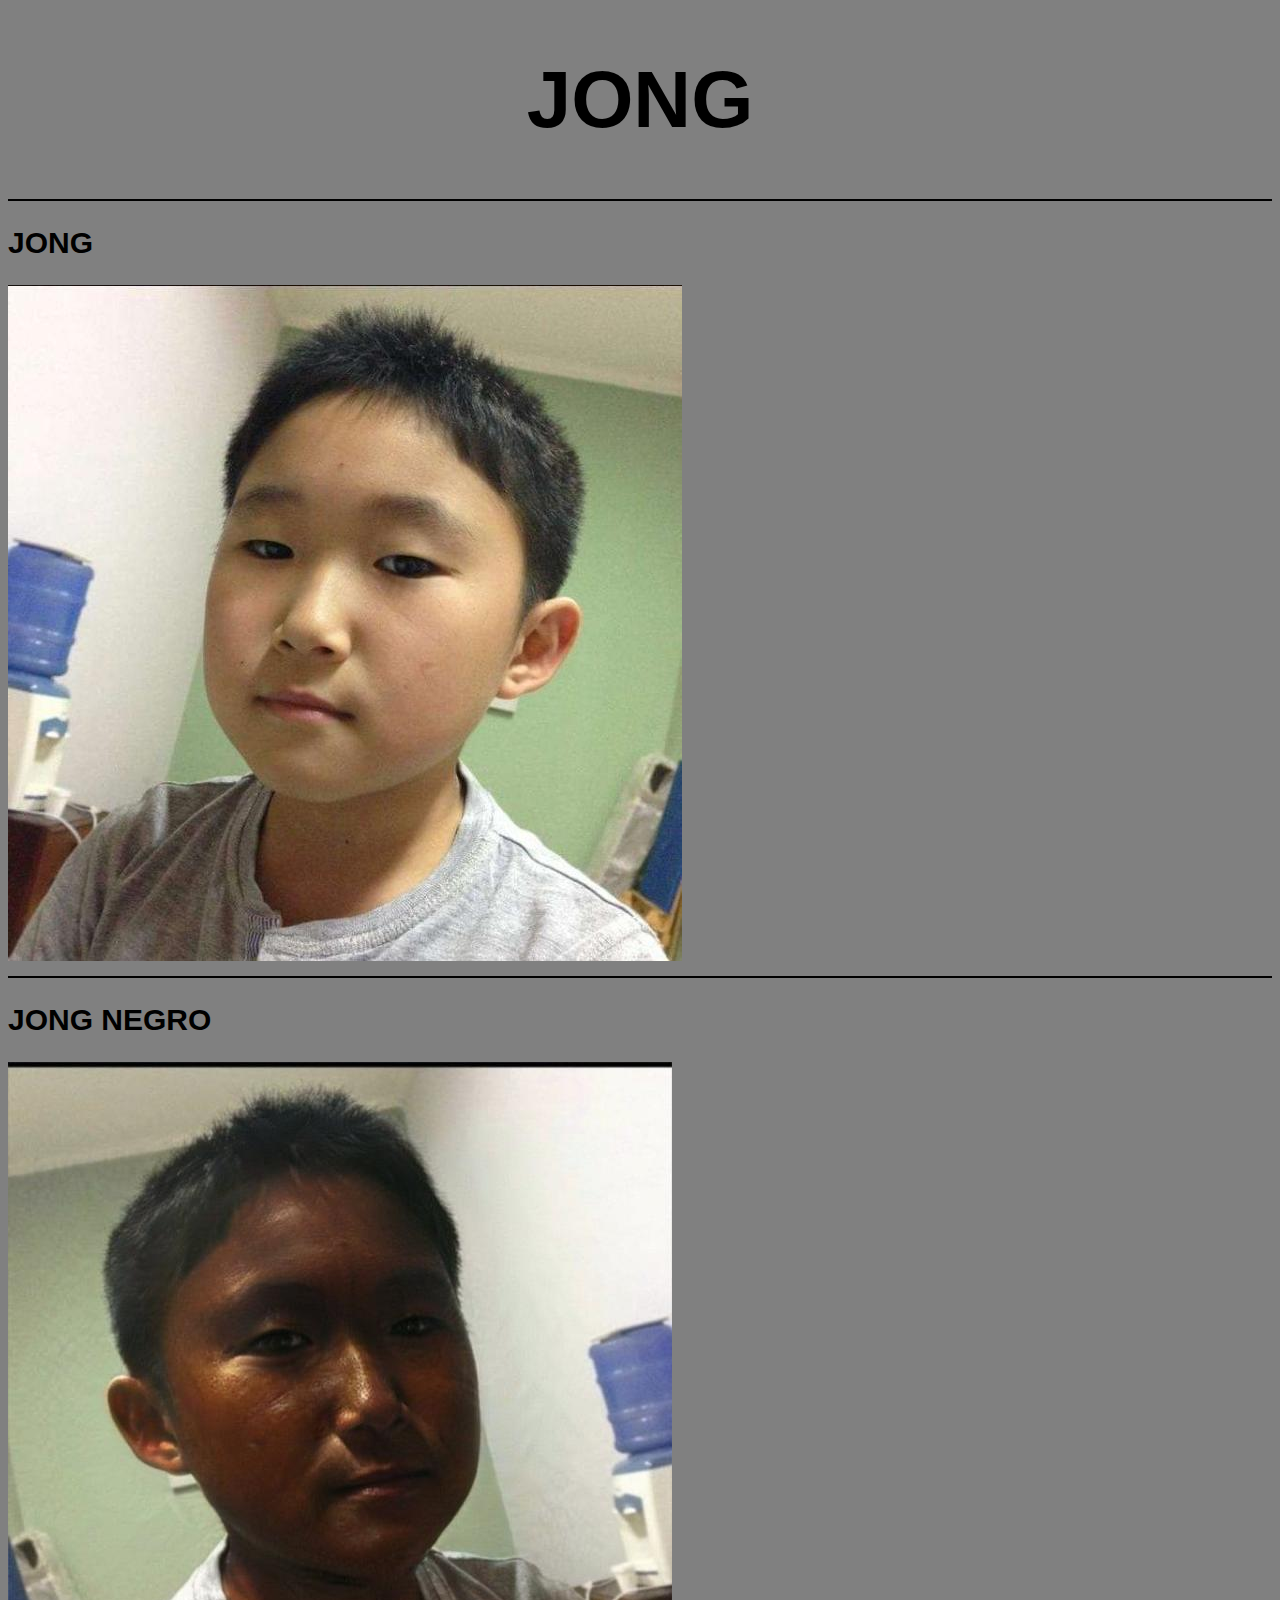
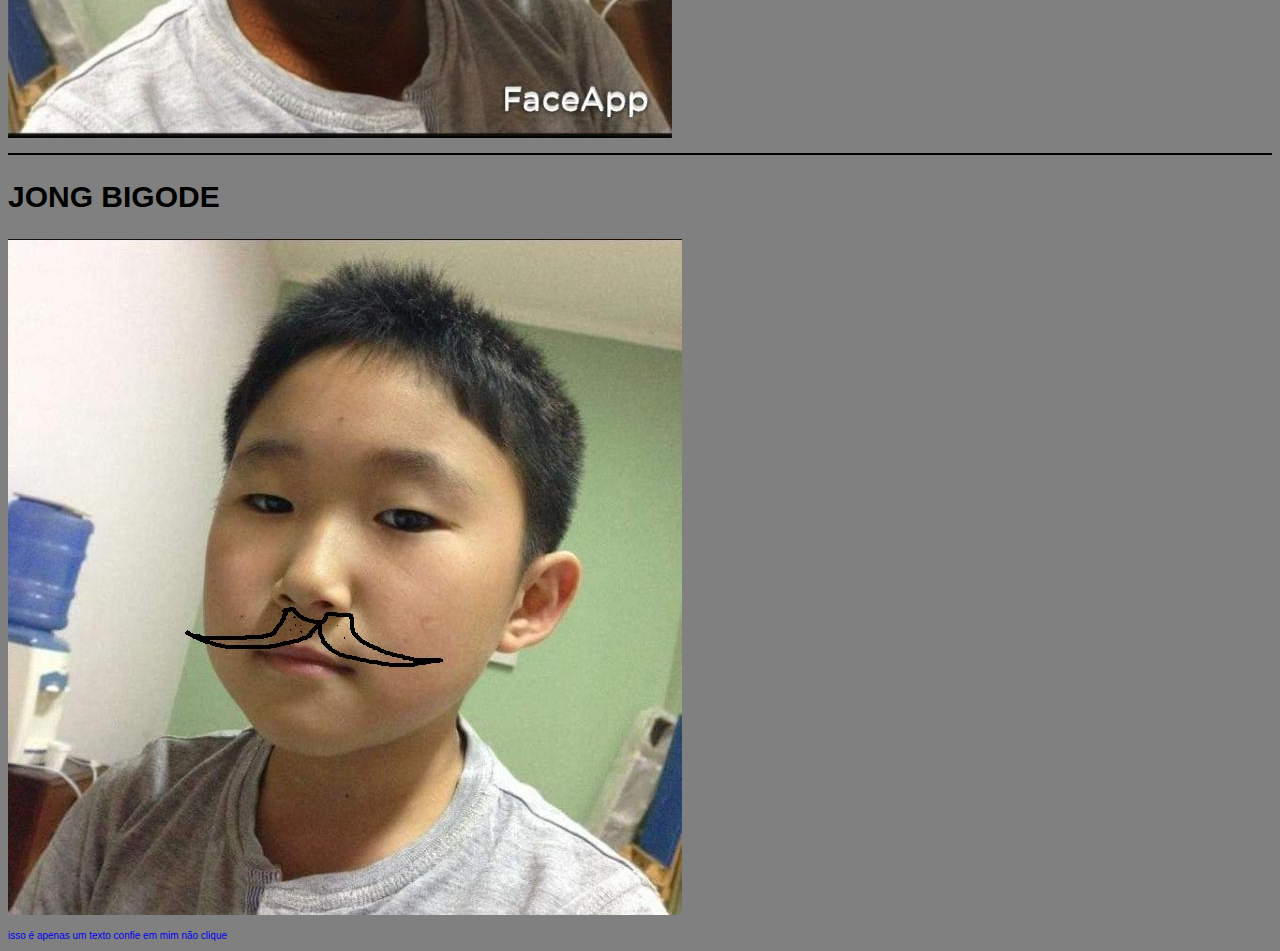
==== ProjetoJong/index.html @ fb66ec60 "a" ====
<!DOCTYPE html>
<html lang="pt-br">
<head>
    <meta charset="UTF-8">
    <meta http-equiv="X-UA-Compatible" content="IE=edge">
    <meta name="viewport" content="width=device-width, initial-scale=1.0">
    <link rel="shortcut icon" href="imagensJong/jong icone.ico" type="image/x-icon">
    <link rel="stylesheet" href="style.css">
    <title>JONG</title>
</head>
<body>
    <header>
        <h1>JONG</h1>
        <hr>
    </header>
    <main>
        <h2>JONG</h2>
        <img src="imagensJong/JONG.jpg" alt="JONG">
        <hr>
        <h2>JONG NEGRO</h2>
        <img src="imagensJong/jong_negro.jpg" alt="JONG NEGRO">
        <hr>
        <h2>JONG BIGODE</h2>
        <img src="imagensJong/jong_bigode.jpg" alt="JONG BIGODE">
        <p id="easteregg"><a href="jong_easter_egg.html">isso é apenas um texto confie em mim não clique</a></p>
    </main>
</body>
</html>
---- ProjetoJong/style.css ----
body {
    font-family: Arial, Helvetica, sans-serif;
    background-color: gray;
}

header {
    font-size: 40px;
    text-align: center;
}

main {
    font-size: 20px;
}

a {
    text-decoration: none;
}

a:hover {
    text-decoration: underline;
}

a:visited {
    color: black;
}

hr {
    border: 1px solid black;
}

#easteregg {
    font-family: sans-serif;
    font-size: 10px;
}
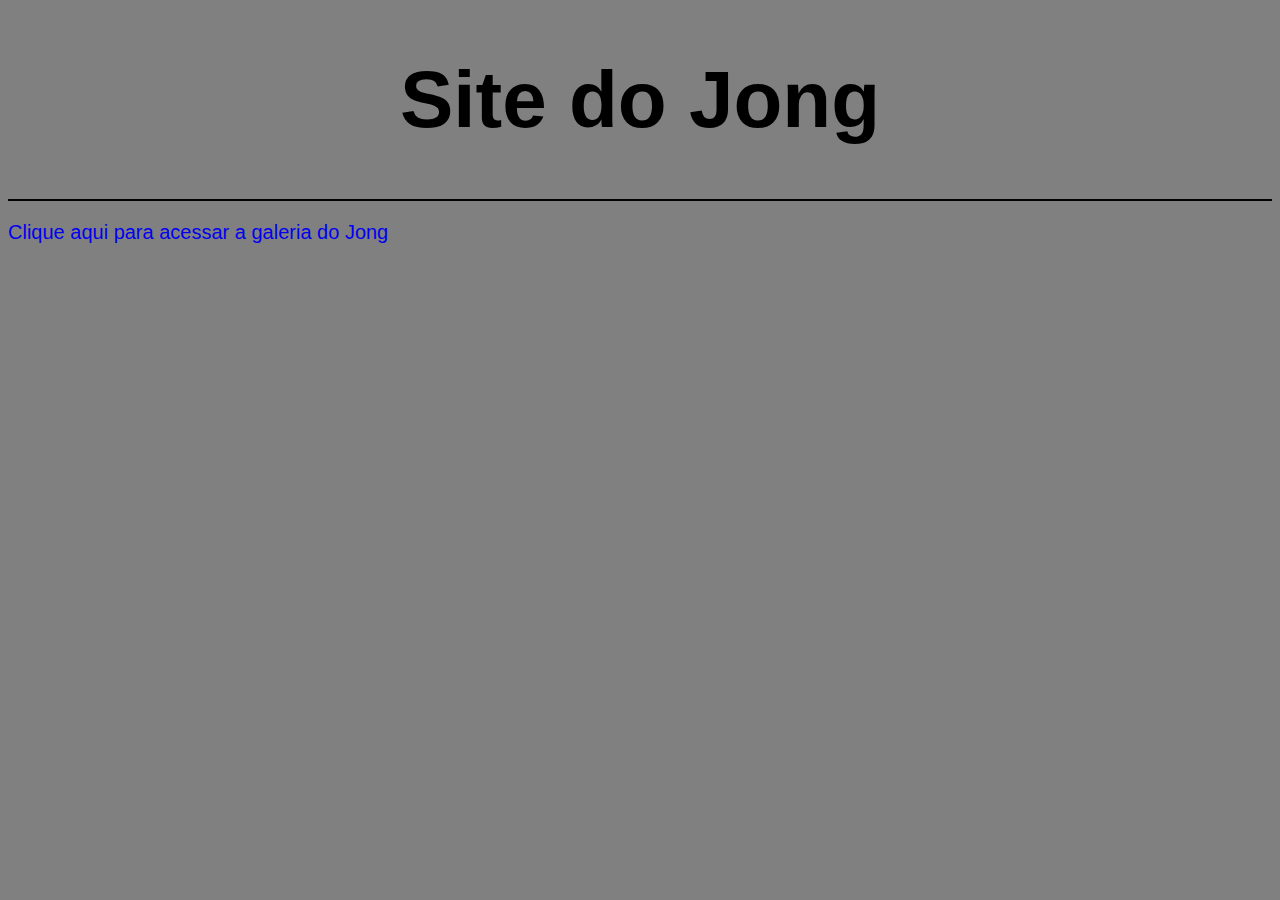
==== commit e7efae7a: "jong nomes" ====
--- a/ProjetoJong/index.html
+++ b/ProjetoJong/index.html
@@ -4,25 +4,17 @@
     <meta charset="UTF-8">
     <meta http-equiv="X-UA-Compatible" content="IE=edge">
     <meta name="viewport" content="width=device-width, initial-scale=1.0">
+    <title>Site do Jong</title>
+    <link rel="stylesheet" href="style.css">
     <link rel="shortcut icon" href="imagensJong/jong icone.ico" type="image/x-icon">
-    <link rel="stylesheet" href="style.css">
-    <title>JONG</title>
 </head>
 <body>
     <header>
-        <h1>JONG</h1>
+        <h1>Site do Jong</h1>
         <hr>
     </header>
     <main>
-        <h2>JONG</h2>
-        <img src="imagensJong/JONG.jpg" alt="JONG">
-        <hr>
-        <h2>JONG NEGRO</h2>
-        <img src="imagensJong/jong_negro.jpg" alt="JONG NEGRO">
-        <hr>
-        <h2>JONG BIGODE</h2>
-        <img src="imagensJong/jong_bigode.jpg" alt="JONG BIGODE">
-        <p id="easteregg"><a href="jong_easter_egg.html">isso é apenas um texto confie em mim não clique</a></p>
+        <p><a href="galeria.html" target="_blank">Clique aqui para acessar a galeria do Jong</a></p>
     </main>
 </body>
 </html>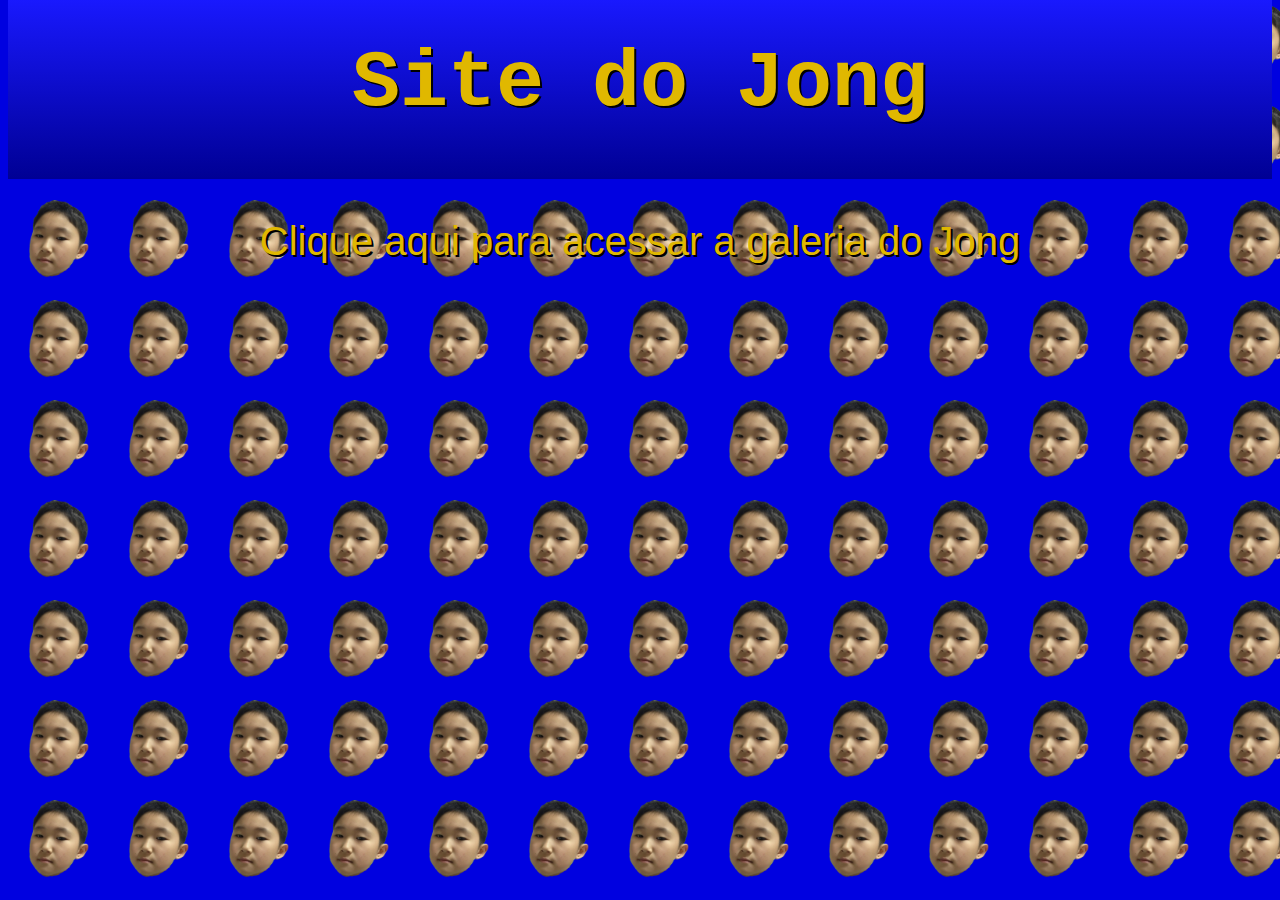
==== commit a8157700: "jong estetica" ====
--- a/ProjetoJong/index.html
+++ b/ProjetoJong/index.html
@@ -10,11 +10,10 @@
 </head>
 <body>
     <header>
-        <h1>Site do Jong</h1>
-        <hr>
+        <h1 id="index">Site do Jong</h1>
     </header>
     <main>
-        <p><a href="galeria.html" target="_blank">Clique aqui para acessar a galeria do Jong</a></p>
+        <p><a href="galeria.html">Clique aqui para acessar a galeria do Jong</a></p>
     </main>
 </body>
 </html>--- a/ProjetoJong/style.css
+++ b/ProjetoJong/style.css
@@ -1,18 +1,78 @@
+:root {
+    --cor0: #ebe5c5;
+    --cor1: #E0B800;
+    --cor2: #947900;
+    --cor3: #0001E0;
+    --cor4: #1919FF;
+    --cor5: #000094;
+}
+
 body {
     font-family: Arial, Helvetica, sans-serif;
-    background-color: gray;
+    background-color: var(--cor3);
+    background-image: url('imagensJong/jong_cabeca.png');
+    background-size: 100px 100px;
 }
 
 header {
+    color: var(--cor1);
     font-size: 40px;
+    font-family: 'Courier New', Courier, monospace;
     text-align: center;
+    background-image: linear-gradient(to bottom, var(--cor4), var(--cor5));
+    padding-top: 40px;
+    margin-top: -10px;
+}
+
+header > h1 {
+    margin-bottom: 20px;
+    text-shadow: 2px 2px 0px rgba(0, 0, 0, 267);
+    margin: auto;
+}
+
+header > h1#index {
+    padding-bottom: 50px;
+}
+
+nav {
+    color: var(--cor1);
+    padding: 10px 10px 20px 10px;
+    background-color: var(--cor5);
+}
+
+nav > a {
+    color: var(--cor2);
+    padding: 10px;
+    border-radius: 5px;
+    text-decoration: none;
+    font-weight: bold;
+    transition-duration: 0.5s;
+}
+
+nav > a:hover {
+    background-color: var(--cor2);
+    text-decoration: none;
 }
 
 main {
-    font-size: 20px;
+    color: var(--cor1);
+    font-size: 40px;
+    font-family: Arial, Helvetica, sans-serif;
+    text-align: center;
+    text-shadow: 2px 2px 0px rgba(0, 0, 0, 267);
+    max-width: 1000px;
+    min-width: 300px;
+    display: block;
+    margin: auto;
+}
+
+main img {
+    width: 650px;
+    height: 650px;
 }
 
 a {
+    color: var(--cor1);
     text-decoration: none;
 }
 
@@ -21,11 +81,7 @@
 }
 
 a:visited {
-    color: black;
-}
-
-hr {
-    border: 1px solid black;
+    color: var(--cor1);
 }
 
 #easteregg {
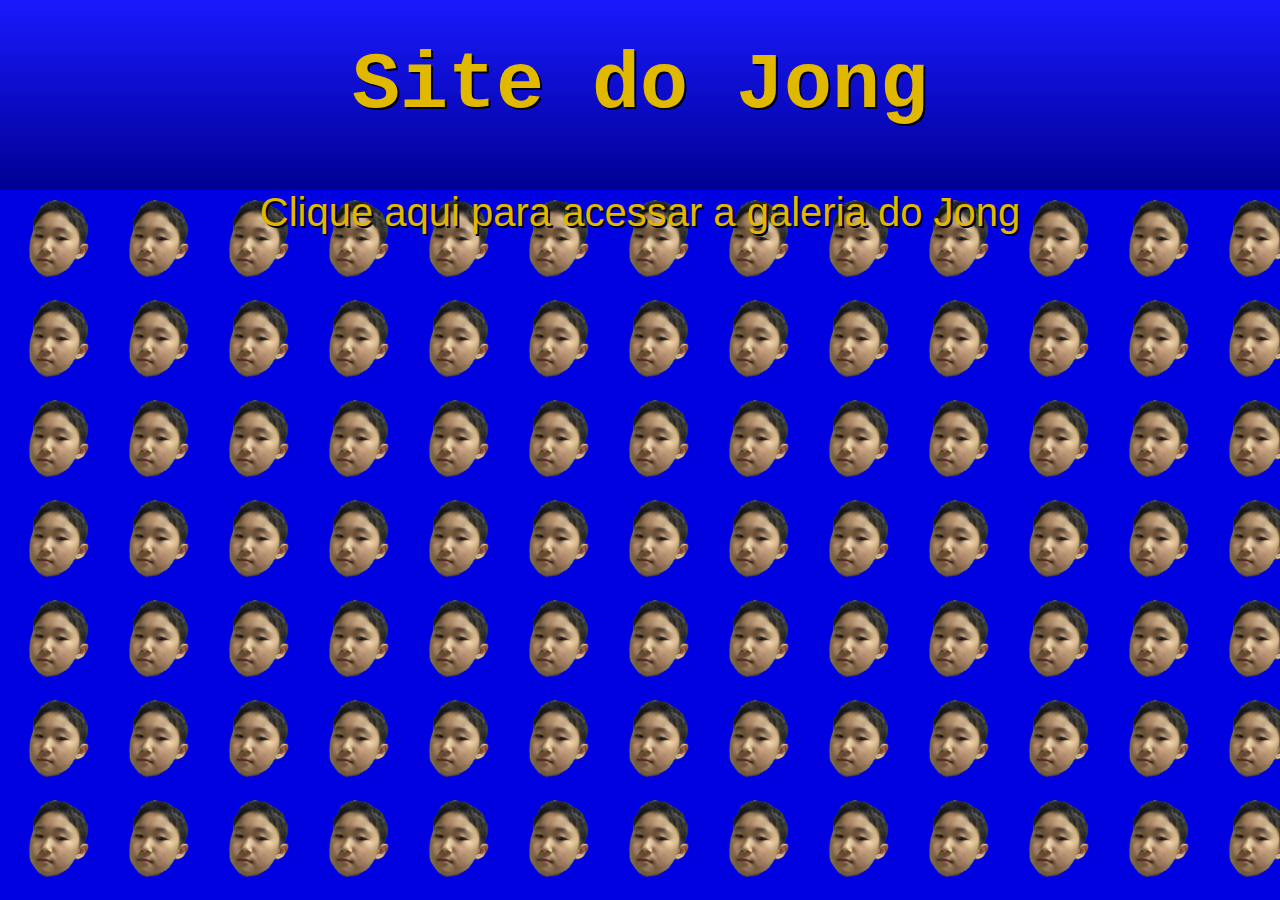
==== commit 198e250e: "jong easteregg update" ====
--- a/ProjetoJong/index.html
+++ b/ProjetoJong/index.html
@@ -13,7 +13,8 @@
         <h1 id="index">Site do Jong</h1>
     </header>
     <main>
-        <p><a href="galeria.html">Clique aqui para acessar a galeria do Jong</a></p>
+        <p> <a id="galeria" href="galeria.html">Clique aqui para acessar a galeria do Jong</a></p>
     </main>
+    
 </body>
 </html>--- a/ProjetoJong/style.css
+++ b/ProjetoJong/style.css
@@ -1,3 +1,5 @@
+@charset "UTF-8";
+
 :root {
     --cor0: #ebe5c5;
     --cor1: #E0B800;
@@ -7,27 +9,31 @@
     --cor5: #000094;
 }
 
+* {
+    margin: 0px;
+    padding: 0px;
+
+}
+
 body {
     font-family: Arial, Helvetica, sans-serif;
-    background-color: var(--cor3);
+    background-color: #0001E0;
     background-image: url('imagensJong/jong_cabeca.png');
     background-size: 100px 100px;
 }
 
 header {
-    color: var(--cor1);
+    background-image: linear-gradient(to bottom, var(--cor4), var(--cor5));
+    text-align: center;
+    min-height: 150px;
+    padding-top: 40px;
     font-size: 40px;
-    font-family: 'Courier New', Courier, monospace;
-    text-align: center;
-    background-image: linear-gradient(to bottom, var(--cor4), var(--cor5));
-    padding-top: 40px;
-    margin-top: -10px;
 }
 
 header > h1 {
-    margin-bottom: 20px;
+    color: var(--cor1);
+    font-family: 'Courier New', Courier, monospace;
     text-shadow: 2px 2px 0px rgba(0, 0, 0, 267);
-    margin: auto;
 }
 
 header > h1#index {
@@ -36,13 +42,13 @@
 
 nav {
     color: var(--cor1);
-    padding: 10px 10px 20px 10px;
+    padding: 10px;
     background-color: var(--cor5);
 }
 
 nav > a {
     color: var(--cor2);
-    padding: 10px;
+    padding-left: 10px;
     border-radius: 5px;
     text-decoration: none;
     font-weight: bold;
@@ -60,15 +66,15 @@
     font-family: Arial, Helvetica, sans-serif;
     text-align: center;
     text-shadow: 2px 2px 0px rgba(0, 0, 0, 267);
+
+    min-width: 300px;
     max-width: 1000px;
-    min-width: 300px;
     display: block;
     margin: auto;
 }
 
 main img {
-    width: 650px;
-    height: 650px;
+    width: 100%
 }
 
 a {
